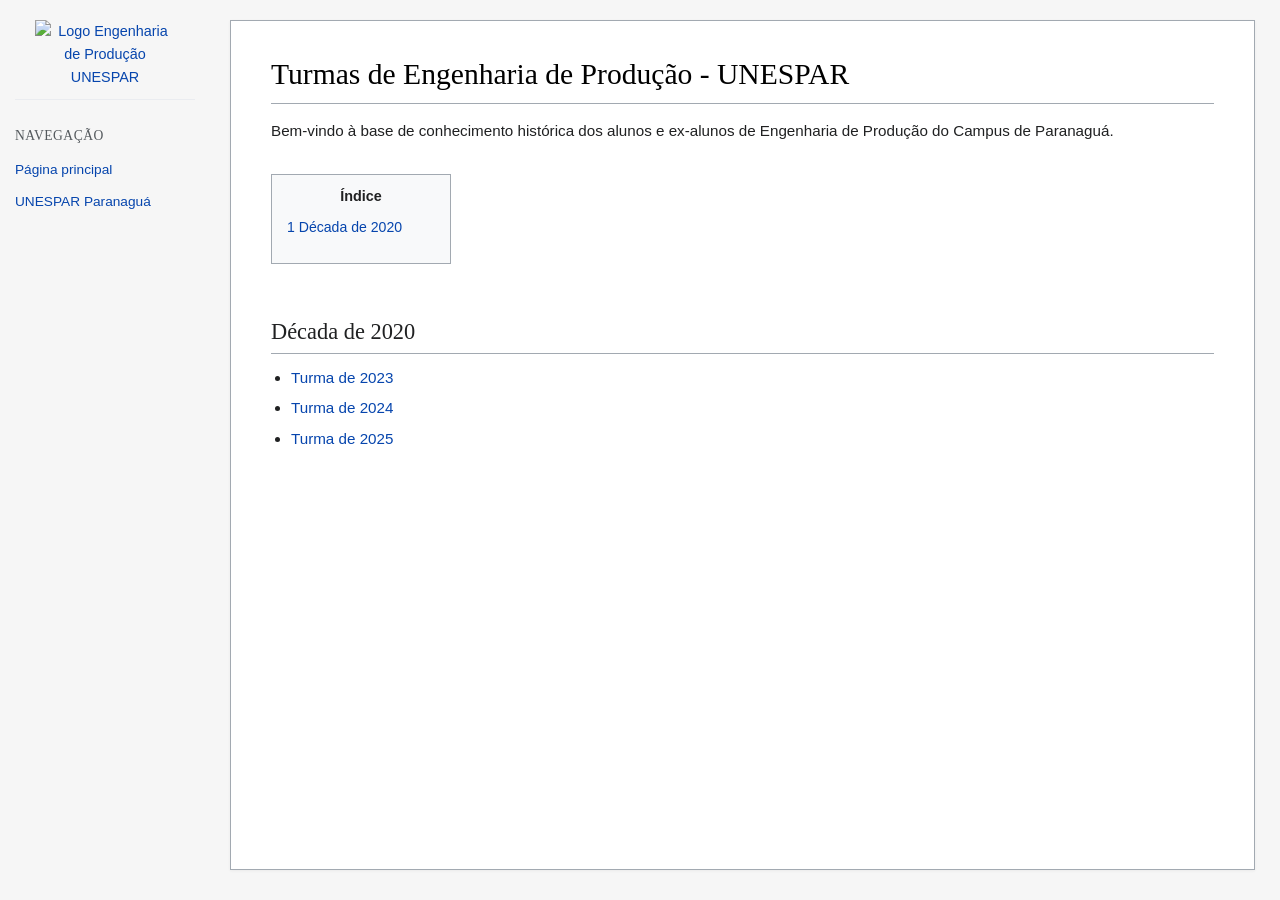
==== index.html @ fb417f60 "Add files via upload" ====
<!DOCTYPE html>
<html lang="pt-BR">
<head>
    <meta charset="UTF-8">
    <meta name="viewport" content="width=device-width, initial-scale=1.0">
    <title>wikUNESPAR - Turmas de Engenharia de Produção</title>
    <link rel="stylesheet" href="style.css">
</head>
<body>

    <!-- Menu Lateral (Sidebar) -->
    <div class="sidebar">
        <div class="sidebar-logo">
            <a href="index.html">
                <img src="https://paranagua.unespar.edu.br/graduacao/resolveuid/78b0383aa52f4f91877ca857e17a8cc5" alt="Logo Engenharia de Produção UNESPAR">
            </a>
        </div>

        <h2>Navegação</h2>
        <ul>
            <li><a href="index.html">Página principal</a></li>
            <li><a href="https://paranagua.unespar.edu.br" target="_blank">UNESPAR Paranaguá</a></li>
        </ul>
    </div>

    <!-- Conteúdo Principal -->
    <div class="main-container">
        <h1>Turmas de Engenharia de Produção - UNESPAR</h1>

        <p>Bem-vindo à base de conhecimento histórica dos alunos e ex-alunos de Engenharia de Produção do Campus de Paranaguá.</p>

        <!-- Índice da Página -->
        <div class="toc">
            <div class="toc-title">Índice</div>
            <ul>
                <li><a href="#decada-2020">1 Década de 2020</a></li>
            </ul>
        </div>

        <!-- Secção da Década de 2020 -->
        <h2 id="decada-2020">Década de 2020</h2>
        <ul id="lista-2020">
            <!-- As turmas serão inseridas aqui automaticamente via JSON -->
        </ul>
    </div>

    <!-- Script Principal -->
    <script src="script.js"></script>
    <script>
        document.addEventListener('DOMContentLoaded', carregarIndex);
    </script>
</body>
</html>
---- style.css ----
/* ==========================================
   1. CONFIGURAÇÕES GERAIS E RESETS
   ========================================== */
* {
    box-sizing: border-box;
    margin: 0;
    padding: 0;
}

body {
    font-family: -apple-system, BlinkMacSystemFont, "Segoe UI", Roboto, Lato, Helvetica, Arial, sans-serif;
    background-color: #f6f6f6;
    color: #202122;
    line-height: 1.6;
    display: flex;
    min-height: 100vh;
}

/* ==========================================
   2. MENU LATERAL (SIDEBAR)
   ========================================== */
.sidebar {
    width: 210px;
    position: fixed;
    top: 0;
    left: 0;
    bottom: 0;
    background-color: #f6f6f6;
    padding: 20px 15px;
    border-right: none;
    overflow-y: auto;
    z-index: 100;
}

.sidebar-logo {
    text-align: center;
    margin-bottom: 20px;
    padding-bottom: 10px;
    border-bottom: 1px solid #eaecf0;
}

.sidebar-logo img {
    max-width: 140px;
    height: auto;
    display: block;
    margin: 0 auto;
}

.sidebar h2 {
    font-size: 0.85em;
    text-transform: uppercase;
    color: #54595d;
    letter-spacing: 0.5px;
    margin-bottom: 10px;
    border: none;
    padding: 0;
}

.sidebar ul {
    list-style: none;
    margin-left: 0;
}

.sidebar li {
    margin-bottom: 8px;
}

.sidebar a {
    color: #0645ad;
    text-decoration: none;
    font-size: 0.9em;
}

.sidebar a:hover {
    text-decoration: underline;
}

/* ==========================================
   3. ÁREA DE CONTEÚDO PRINCIPAL
   ========================================== */
.main-container {
    margin-left: 230px;
    margin-right: 25px;
    margin-top: 20px;
    margin-bottom: 30px;
    flex: 1;
    max-width: 1050px;
    background-color: #ffffff;
    border: 1px solid #a2a9b1;
    padding: 30px 40px;
    box-shadow: 0 1px 3px rgba(0,0,0,0.05);
}

/* ==========================================
   4. TIPOGRAFIA E TÍTULOS ESTILO WIKI
   ========================================== */
h1 {
    font-family: 'Linux Libertine', 'Georgia', 'Times', serif;
    font-size: 1.85em;
    font-weight: normal;
    border-bottom: 1px solid #a2a9b1;
    padding-bottom: 5px;
    margin-bottom: 15px;
    color: #000000;
}

h2 {
    font-family: 'Linux Libertine', 'Georgia', 'Times', serif;
    font-size: 1.4em;
    font-weight: normal;
    border-bottom: 1px solid #a2a9b1;
    padding-bottom: 3px;
    margin-top: 25px;
    margin-bottom: 12px;
}

p {
    margin-bottom: 15px;
    font-size: 0.95em;
}

a {
    color: #0645ad;
    text-decoration: none;
}

a:hover {
    text-decoration: underline;
}

ul {
    margin-left: 20px;
    margin-bottom: 15px;
}

li {
    margin-bottom: 6px;
    font-size: 0.95em;
}

/* ==========================================
   5. ÍNDICE (TOC - TABLE OF CONTENTS)
   ========================================== */
.toc {
    background-color: #f8f9fa;
    border: 1px solid #a2a9b1;
    padding: 10px 15px;
    display: inline-block;
    margin: 15px 0 25px 0;
    min-width: 180px;
}

.toc-title {
    font-weight: bold;
    text-align: center;
    font-size: 0.9em;
    margin-bottom: 8px;
}

.toc ul {
    margin-left: 0;
    list-style: none;
}

.toc li {
    font-size: 0.88em;
    margin-bottom: 4px;
}

/* ==========================================
   6. CARTÕES EXPANSÍVEIS DE ALUNOS (ACCORDION)
   ========================================== */
#lista-alunos {
    display: flex;
    flex-direction: column;
    gap: 10px;
    margin-top: 20px;
}

.aluno-card {
    border: 1px solid #a2a9b1;
    background-color: #f8f9fa;
    border-radius: 3px;
    overflow: hidden;
}

.aluno-header {
    padding: 12px 15px;
    font-weight: bold;
    cursor: pointer;
    user-select: none;
    background-color: #f8f9fa;
    transition: background-color 0.2s ease;
}

.aluno-header:hover {
    background-color: #eaecf0;
}

.aluno-corpo {
    padding: 15px;
    background-color: #ffffff;
    border-top: 1px solid #eaecf0;
}

.aluno-email {
    margin: 0 0 10px 0;
    color: #202122;
}

.aluno-links {
    display: flex;
    gap: 10px;
}

.btn-social {
    display: inline-block;
    padding: 6px 12px;
    font-size: 0.85em;
    text-decoration: none;
    border-radius: 3px;
    font-weight: 500;
}

.btn-social.linkedin {
    background-color: #0077b5;
    color: white;
}

.btn-social.lattes {
    background-color: #1b355a;
    color: white;
}

.btn-social:hover {
    opacity: 0.9;
    text-decoration: none;
}
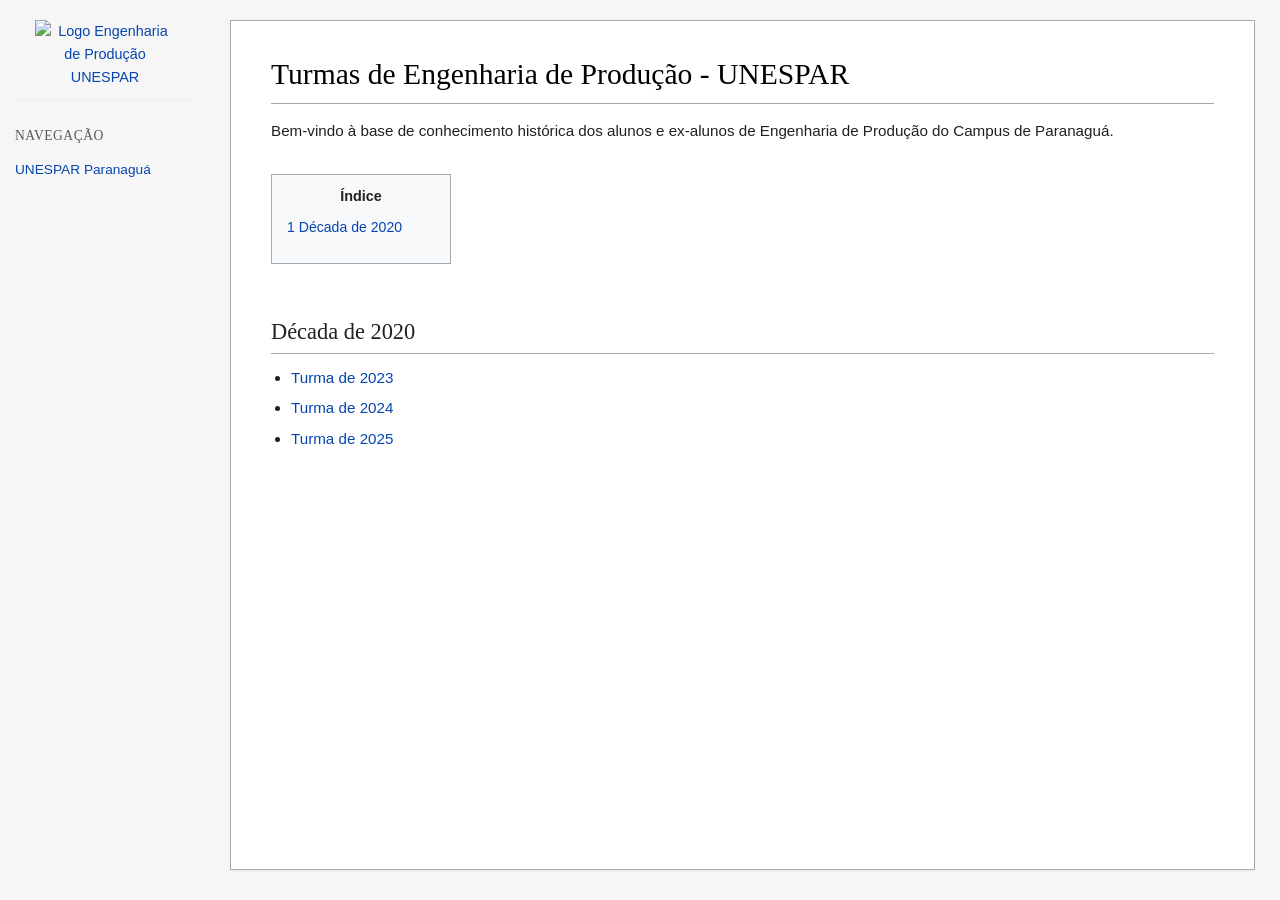
==== commit 4f07d856: "Update index.html" ====
--- a/index.html
+++ b/index.html
@@ -18,7 +18,7 @@
 
         <h2>Navegação</h2>
         <ul>
-            <li><a href="index.html">Página principal</a></li>
+            
             <li><a href="https://paranagua.unespar.edu.br" target="_blank">UNESPAR Paranaguá</a></li>
         </ul>
     </div>
--- a/style.css
+++ b/style.css
@@ -236,3 +236,35 @@
     opacity: 0.9;
     text-decoration: none;
 }
+
+/* ==========================================
+   7. ADAPTAÇÃO INTELIGENTE PARA CELULAR (MOBILE)
+   ========================================== */
+@media screen and (max-width: 768px) {
+    /* No celular, o corpo deixa de lado o flex fixo lateral para empilhar o conteúdo */
+    body {
+        display: block;
+        padding: 0;
+    }
+
+    /* O menu lateral sai da posição fixa na lateral e vai para o topo de forma limpa */
+    .sidebar {
+        position: relative;
+        width: 100%;
+        height: auto;
+        border-right: none;
+        border-bottom: 1px solid #a2a9b1;
+        padding: 15px;
+    }
+
+    /* A área principal remove a margem esquerda gigante do PC e ocupa a tela toda */
+    .main-container {
+        margin-left: 10px;
+        margin-right: 10px;
+        margin-top: 15px;
+        margin-bottom: 15px;
+        padding: 15px;
+        border-left: 1px solid #a2a9b1;
+        border-right: 1px solid #a2a9b1;
+    }
+}
